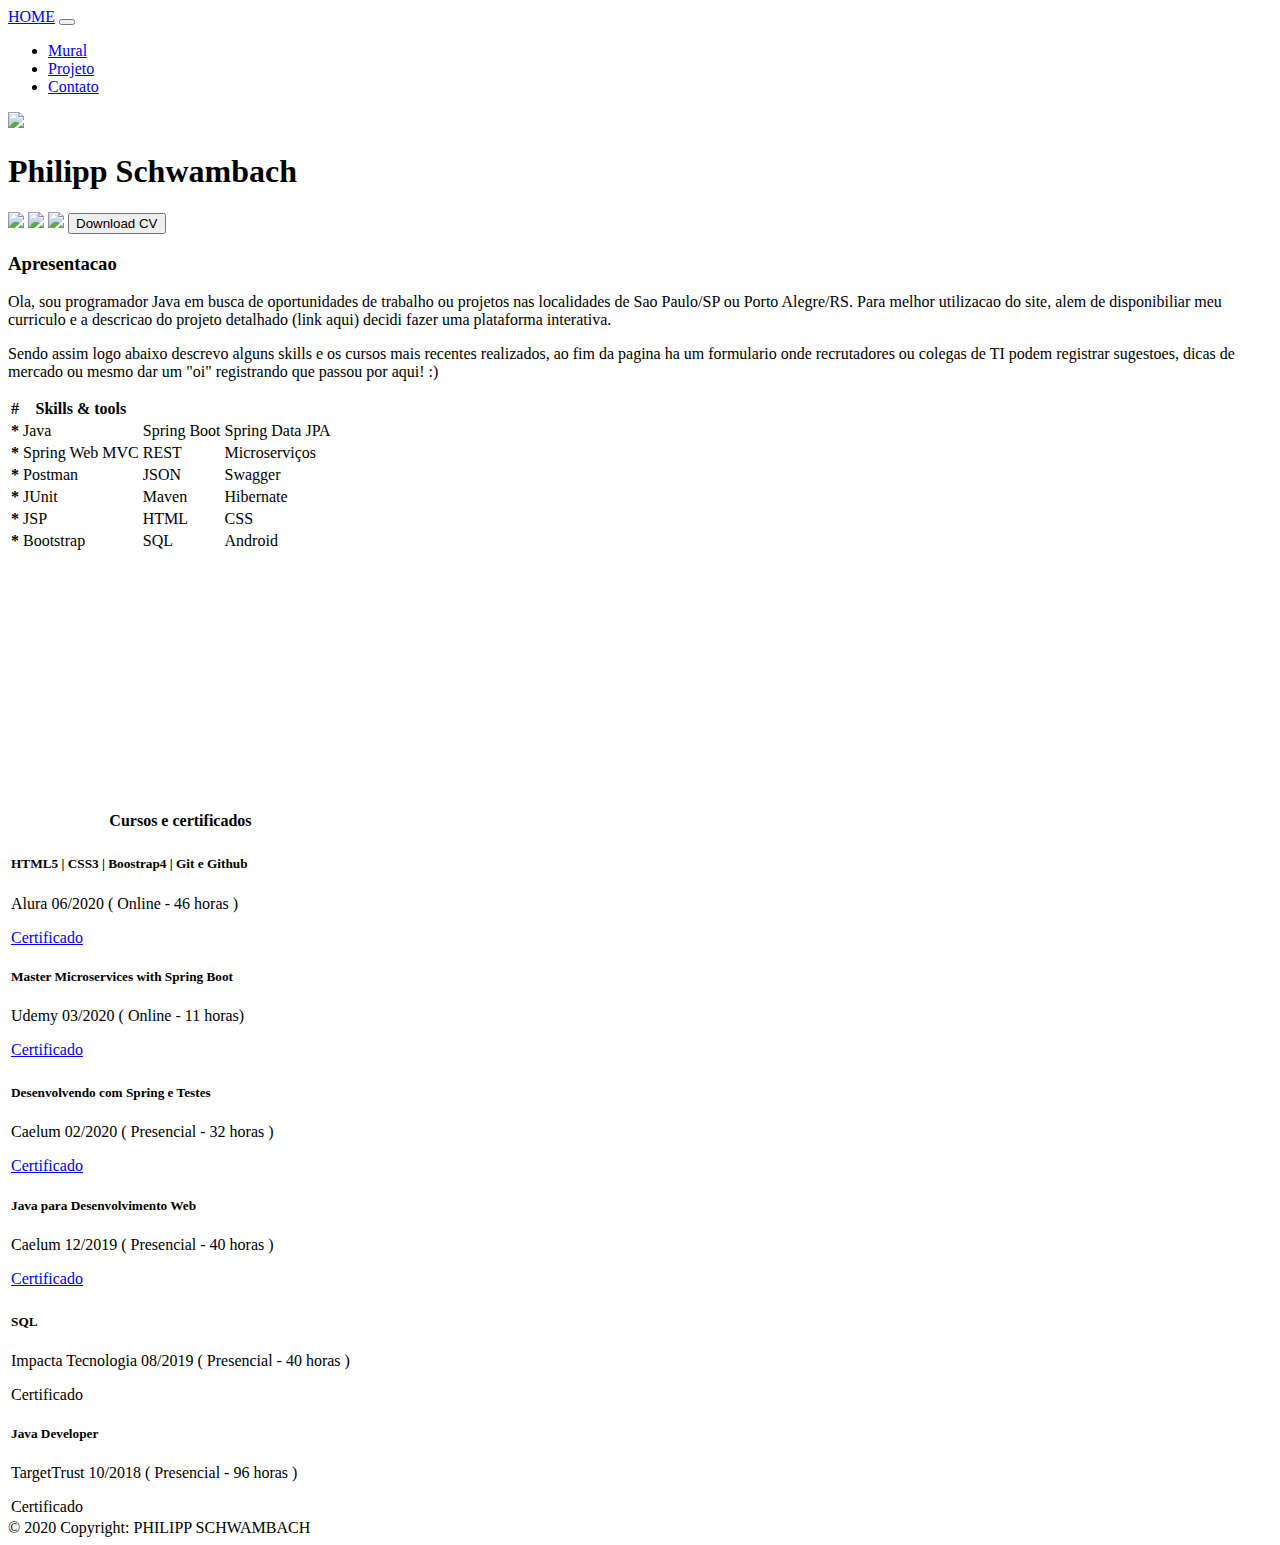
==== src/main/resources/templates/index.html @ 24ade229 "add projeto" ====
<!doctype html>
<html lang="pt">
  <head>
    <meta charset="utf-8">
    <meta name="viewport" content="width=device-width, initial-scale=1, shrink-to-fit=no">
    <!-- Bootstrap CSS -->
    <link rel="stylesheet" href="https://stackpath.bootstrapcdn.com/bootstrap/4.5.0/css/bootstrap.min.css" integrity="sha384-9aIt2nRpC12Uk9gS9baDl411NQApFmC26EwAOH8WgZl5MYYxFfc+NcPb1dKGj7Sk" crossorigin="anonymous">
    <!-- Gogle fonts -->
    <link href="https://fonts.googleapis.com/css2?family=Amatic+SC:wght@700&family=Indie+Flower&family=Kalam&family=Sacramento&display=swap" rel="stylesheet">
    <!-- CSS project file -->
    <link rel="stylesheet" href="style/style.css">
    <title>CV Philipp \o/ </title>
  </head>
  <body>

    <header>
      <nav class="navbar active fixed-top navbar-expand-sm navbar-light navbar-cor">
        <a class="navbar-brand" href="/">HOME</a>
        <button class="navbar-toggler" type="button" data-toggle="collapse" data-target="#navbarNav" aria-controls="navbarNav" aria-expanded="false" aria-label="Toggle navigation">
          <span class="navbar-toggler-icon"></span>
        </button>
        <div class="collapse navbar-collapse" id="navbarNav">
          <ul class="navbar-nav">
            <li class="nav-item">
              <a class="nav-link" href="/mural">Mural</a>
            </li>
            <li class="nav-item">
              <a class="nav-link" href="#">Projeto</a>
            </li>
            <li class="nav-item">
              <a class="nav-link" data-toggle="modal" data-target="#modal-contato" href="#">Contato</a>
            </li>
          </ul>
        </div>
      </nav>
    </header>

    <main>
      <section>
        <div class="row fundo-topo">

            <div class="container container-foto">
              <img class="container imgProfile d-flex justify-content-center rounded-circle"  src="pic.jpg">
              <h1 class="container text-center nomeProfile">Philipp Schwambach</h1>  
               <div class="container d-flex justify-content-center container-icones">
                 <a href="http://linkedin.com/in/philippschwambach"><img src="linkedin.png" class="icone-container-foto"></a>
                 <a href="mailto:codetophilipp@gmail.com"><img src="gmail.png" class="icone-container-foto"></a>
                 <a href="https://github.com/codetophilipp"><img src="git.png" class="icone-container-foto"></a>
                <a href="PHILIPP_SCHWAMBACH_CV_SP.pdf"><button type="button" class="btn button-cv">Download CV</button></a>
              </div>
            </div>
        </div>
            <div class="container container-apresentacao">
              <h3>Apresentacao</h3>
                <p>Ola, sou programador Java em busca de oportunidades de trabalho ou projetos nas localidades de Sao Paulo/SP ou Porto Alegre/RS. Para melhor utilizacao do site, alem de disponibiliar meu curriculo e a descricao do projeto detalhado (link aqui) decidi fazer uma plataforma interativa.</p>
                <p>Sendo assim logo abaixo descrevo alguns skills e os cursos mais recentes realizados, ao fim da pagina ha um formulario onde recrutadores ou colegas de TI podem registrar sugestoes, dicas de mercado ou mesmo dar um "oi" registrando que passou por aqui! :)</p>
            </div>
            <div class="container-sm container-skills">
              <div class="row">
            <table class="table col-7 tabelaSkills table-responsive-sm table-hover table-striped table-borderless text-center">
              <thead>
                <tr>
                  <th scope="col">#</th>
                  <th scope="col">Skills & tools</th>
                </tr>
              </thead>
              <tbody>
                <tr>
                  <th scope="row">*</th>
                  <td>Java</td>
                  <td>Spring Boot</td>
                  <td>Spring Data JPA</td>
                </tr>
                <tr>
                  <th scope="row">*</th>
                  <td>Spring Web MVC</td>
                  <td>REST</td>
                  <td>Microserviços</td>
                </tr>
                <tr>
                  <th scope="row">*</th>
                  <td>Postman</td>
                  <td>JSON</td>
                  <td>Swagger</td>
                </tr>
                <tr>
                  <th scope="row">*</th>
                  <td>JUnit</td>
                  <td>Maven</td>
                  <td>Hibernate</td>
                </tr>
                <tr>
                  <th scope="row">*</th>
                  <td>JSP</td>
                  <td>HTML</td>
                  <td>CSS</td>
                </tr>
                <tr>
                  <th scope="row">*</th>
                  <td>Bootstrap</td>
                  <td>SQL</td>
                  <td>Android</td>
                </tr>
              </tbody>
            </table>
            <table class="table table-borderless col-3 table-responsive-md-sm tabela-gif-gato"> 
              <tr>
                <td>
                  <iframe src="https://giphy.com/embed/LmNwrBhejkK9EFP504" width="230" height="230" frameBorder="0" class="giphy-embed" allowFullScreen></iframe><p><a href="https://giphy.com/gifs/memecandy-LmNwrBhejkK9EFP504"></a></p>
                </td>
            </tr>
            </table>
            </div>
            </div>
            <div class="container container-cursos">
              <table class="table table-borderless col-12">
                <thead>
                  <th> Cursos e certificados </th>
                </thead>
              <tbody>
              <tr>
                <td>
                  <div class="row">
                    <div class="col-sm-6">
                      <div class="card box-cursos">
                        <div class="card-body">
                          <h5 class="card-title">HTML5 | CSS3 | Boostrap4 | Git e Github</h5>
                          <p class="card-text">Alura 06/2020 ( Online - 46 horas )</p>
                          <a href="https://cursos.alura.com.br/user/CODETOPHILIPP/fullCertificate/b8f8f2e8c3c66b4c242565986d8ab156" class="btn button-cursos">Certificado</a>
                        </div>
                      </div>
                    </div>
                    <div class="col-sm-6">
                      <div class="card box-cursos">
                        <div class="card-body">
                          <h5 class="card-title">Master Microservices with Spring Boot</h5>
                          <p class="card-text">Udemy 03/2020 ( Online - 11 horas)</p>
                          <a href="https://www.udemy.com/certificate/UC-751d7bf0-a3af-41de-a6ee-f07e65c958ad/" class="btn button-cursos">Certificado</a>
                        </div>
                      </div>
                    </div>
                  </td>
                </tr>
                  <tr>
                    <td>
                      <div class="row">
                        <div class="col-sm-6">
                          <div class="card box-cursos">
                            <div class="card-body">
                              <h5 class="card-title">Desenvolvendo com Spring e Testes</h5>
                              <p class="card-text">Caelum 02/2020 ( Presencial - 32 horas )</p>
                              <a href="https://sistema.caelum.com.br/alumni/curso-certificate?alunoCursoAlumni.token=cGhpbGlwcHBvYUBob3RtYWlsLmNvbQ==&alunoCursoAlumni.course=FJ-22&alunoCursoAlumni.startDate=11/01/2020" class="btn button-cursos">Certificado</a>
                            </div>
                          </div>
                        </div>
                        <div class="col-sm-6">
                          <div class="card box-cursos">
                            <div class="card-body">
                              <h5 class="card-title">Java para Desenvolvimento Web</h5>
                              <p class="card-text">Caelum 12/2019 ( Presencial - 40 horas )</p>
                              <a href="https://sistema.caelum.com.br/alumni/curso-certificate?alunoCursoAlumni.token=cGhpbGlwcHBvYUBob3RtYWlsLmNvbQ==&alunoCursoAlumni.course=FJ-21&alunoCursoAlumni.startDate=09/11/2019" class="btn button-cursos">Certificado</a>
                            </div>
                            </div>
                          </div>
                        </div>
                      </td>
                    </tr>
                      <tr>
                          <td>
                            <div class="row">
                          <div class="col-sm-6">
                            <div class="card box-cursos">
                              <div class="card-body">
                                <h5 class="card-title">SQL</h5>
                                <p class="card-text">Impacta Tecnologia 08/2019 ( Presencial - 40 horas )</p>
                                <a class="btn button-cursos disabled">Certificado</a>
                              </div>
                            </div>
                          </div>
                        <div class="col-sm-6">
                          <div class="card box-cursos">
                            <div class="card-body">
                             <h5 class="card-title">Java Developer</h5>
                             <p class="card-text">TargetTrust 10/2018 ( Presencial - 96 horas )</p>
                             <a class="btn button-cursos disabled">Certificado</a>
                          </div>
                        </div>
                      </div>
                    </div>
                  </td>
                </tr>
              </tbody>
             </table>
           </div>
      </section>
    </main>

    <footer>
      <div class="footer-copyright text-center py-3 footer">© 2020 Copyright: PHILIPP SCHWAMBACH
      </div>
    </footer>

    <!-- Modal -->
    <div class="modal fade" id="modal-contato" tabindex="-1" role="dialog" aria-labelledby="exampleModalLabel" aria-hidden="true">
      <div class="modal-dialog">
        <dialog class="modal-content">
          <header class="modal-header">
            <h5 class="modal-title" id="exampleModalLabel">Entre em contato</h5>
            <button type="button" class="close" data-dismiss="modal" aria-label="Close">
              <span aria-hidden="true">&times;</span>
            </button>
          </header>
          <main class="modal-body">
        <form>
          <div class="form-group">
            <label for="formGroupExampleInput">Nome Completo</label>
            <input type="text" class="form-control" id="formGroupExampleInput" placeholder="Digite seu nome">
          </div>
          <div class="form-group">
            <label for="exampleFormControlInput1">Endereço de Email</label>
            <input type="email" class="form-control" id="exampleFormControlInput1" placeholder="nome@email.com">
          </div>
          <div class="form-group">
            <label for="exampleFormControlTextarea1">Deixe seu comentário</label>
            <textarea class="form-control" id="exampleFormControlTextarea1" rows="3" placeholder="Insira aqui seu comentário"></textarea>
          </div>
          <div class="form-group">
            <table>
              <tr>
                <td><img src="whats.png"><label>(11) 9 8904-5454</label></td>
                <td><img src="whats.png"><label>(51) 9 9322-8051</label></td>
              </tr>
              <tr>
                <td><a href="http://linkedin.com/in/philippschwambach"><img src="linkedin.png" class="icone-container-foto"></a>
                <a href="mailto:codetophilipp@gmail.com"><img src="gmail.png" class="icone-container-foto"></a>
                <a href="https://github.com/codetophilipp"><img src="git.png" class="icone-container-foto"></a></td>
              </tr>
            </table>
          </div>
        </form>
          </main>
          <footer class="modal-footer">
            <button type="button" class="btn btn-secondary" data-dismiss="modal">Fechar</button>
            <button type="button" class="btn botao-cor-especial">Enviar</button>
          </footer>
        </dialog>
      </div>
    </div>

    <!-- Optional JavaScript -->
    <!-- jQuery first, then Popper.js, then Bootstrap JS -->
    <script src="https://code.jquery.com/jquery-3.5.1.slim.min.js" integrity="sha384-DfXdz2htPH0lsSSs5nCTpuj/zy4C+OGpamoFVy38MVBnE+IbbVYUew+OrCXaRkfj" crossorigin="anonymous"></script>
    <script src="https://cdn.jsdelivr.net/npm/popper.js@1.16.0/dist/umd/popper.min.js" integrity="sha384-Q6E9RHvbIyZFJoft+2mJbHaEWldlvI9IOYy5n3zV9zzTtmI3UksdQRVvoxMfooAo" crossorigin="anonymous"></script>
    <script src="https://stackpath.bootstrapcdn.com/bootstrap/4.5.0/js/bootstrap.min.js" integrity="sha384-OgVRvuATP1z7JjHLkuOU7Xw704+h835Lr+6QL9UvYjZE3Ipu6Tp75j7Bh/kR0JKI" crossorigin="anonymous"></script>
  </body>
</html>
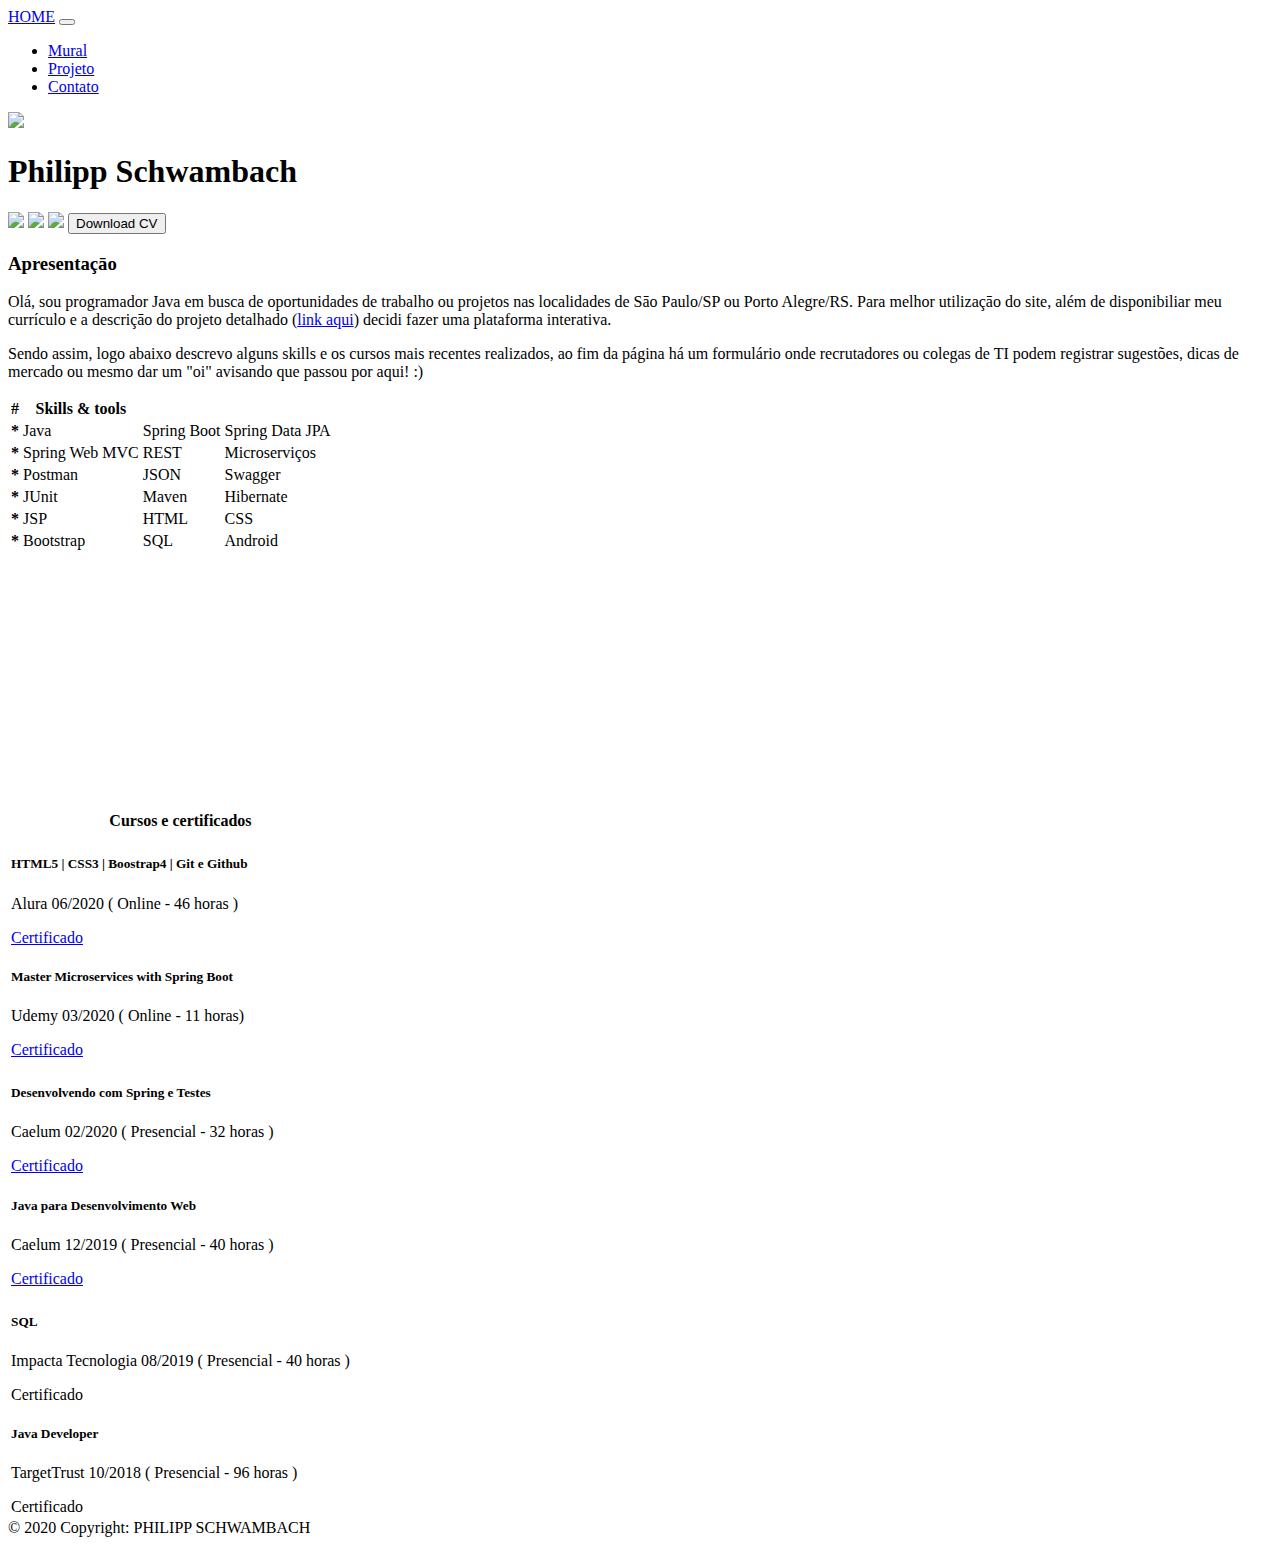
==== commit 8117e138: "descricao atualizada" ====
--- a/src/main/resources/templates/index.html
+++ b/src/main/resources/templates/index.html
@@ -51,9 +51,9 @@
             </div>
         </div>
             <div class="container container-apresentacao">
-              <h3>Apresentacao</h3>
-                <p>Ola, sou programador Java em busca de oportunidades de trabalho ou projetos nas localidades de Sao Paulo/SP ou Porto Alegre/RS. Para melhor utilizacao do site, alem de disponibiliar meu curriculo e a descricao do projeto detalhado (link aqui) decidi fazer uma plataforma interativa.</p>
-                <p>Sendo assim logo abaixo descrevo alguns skills e os cursos mais recentes realizados, ao fim da pagina ha um formulario onde recrutadores ou colegas de TI podem registrar sugestoes, dicas de mercado ou mesmo dar um "oi" registrando que passou por aqui! :)</p>
+              <h3>Apresentaçāo</h3>
+                <p>Olá, sou programador Java em busca de oportunidades de trabalho ou projetos nas localidades de Sāo Paulo/SP ou Porto Alegre/RS. Para melhor utilizaçāo do site, além de disponibiliar meu currículo e a descriçāo do projeto detalhado (<a href="/mural">link aqui</a>) decidi fazer uma plataforma interativa.</p>
+                <p>Sendo assim, logo abaixo descrevo alguns skills e os cursos mais recentes realizados, ao fim da página há um formulário onde recrutadores ou colegas de TI podem registrar sugestões, dicas de mercado ou mesmo dar um "oi" avisando que passou por aqui! :)</p>
             </div>
             <div class="container-sm container-skills">
               <div class="row">
